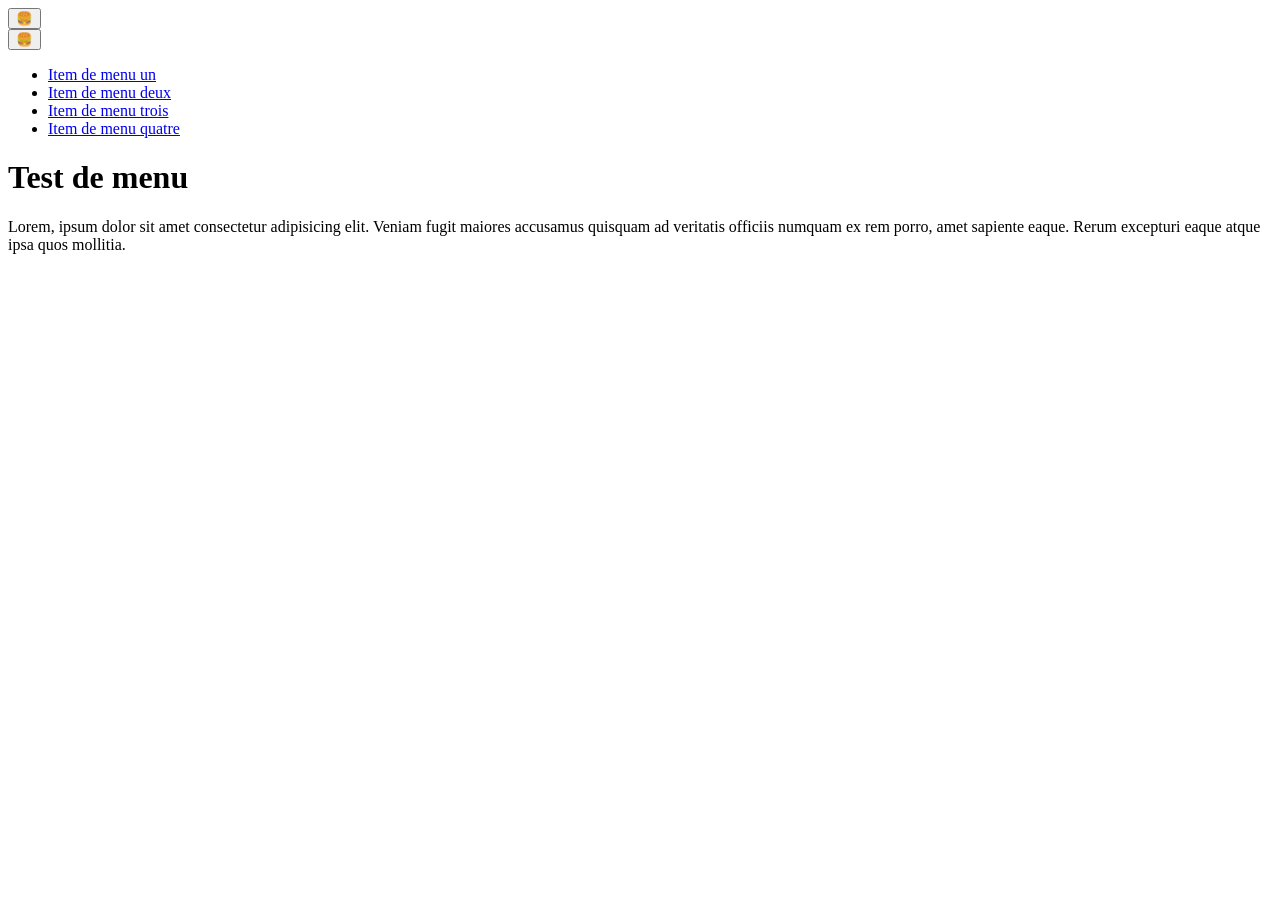
==== index.html @ d71741db "Initial commit" ====
<!DOCTYPE html>
<html lang="fr">

<head>
  <meta charset="utf-8">
  <meta name="viewport" content="width=device-width, initial-scale=1">
  <title>Test de menu</title>
  <link rel="stylesheet" href="css/style.css">
</head>

<body>
  <header class="header header--home">

    <!-- Menu principal -->
    <button class="burger" type="button" aria-label="Menu">
      🍔
    </button>

    <nav class="menu" aria-label="Main menu">
      <button class="menu__close burger burger--close" type="button" aria-label="Close the menu">
        🍔
      </button>
      <ul class="menu__list">
        <li class="menu__item"><a class="menu__link" href="#">Item de menu un</a></li>
        <li class="menu__item"><a class="menu__link" href="#">Item de menu deux</a></li>
        <li class="menu__item"><a class="menu__link" href="#">Item de menu trois</a></li>
        <li class="menu__item"><a class="menu__link" href="#">Item de menu quatre</a></li>
      </ul>
    </nav>
    <!-- Fin du menu principal -->
  </header>

  <!-- Contenu principal de la page -->
  <main>
    <h1>Test de menu</h1>
    <p>
      Lorem, ipsum dolor sit amet consectetur adipisicing elit. Veniam fugit maiores accusamus quisquam ad veritatis
      officiis numquam ex rem porro, amet sapiente eaque. Rerum excepturi eaque atque ipsa quos mollitia.
    </p>
  </main>
  <!-- Fin du contenu principal -->

</body>

</html>
---- css/style.css ----
/* code css à faire */
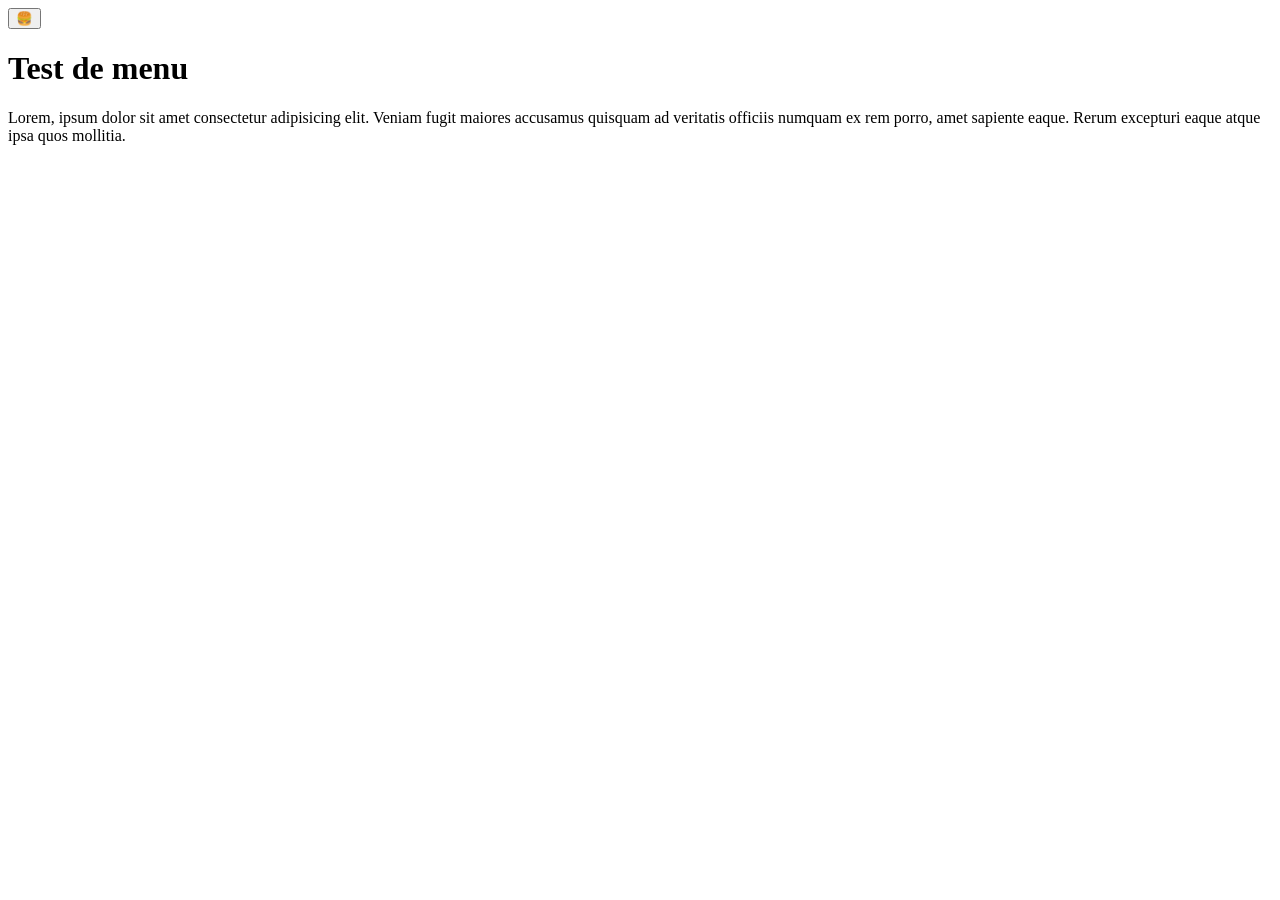
==== commit 46b60350: "3 changements" ====
--- a/index.html
+++ b/index.html
@@ -12,12 +12,13 @@
   <header class="header header--home">
 
     <!-- Menu principal -->
-    <button class="burger" type="button" aria-label="Menu">
+    <button class="burger" type="button" popovertarget="menu" aria-label="Menu">
       🍔
     </button>
 
-    <nav class="menu" aria-label="Main menu">
-      <button class="menu__close burger burger--close" type="button" aria-label="Close the menu">
+    <nav class="menu" id="menu" popover aria-label="Main menu">
+      <button class="menu__close burger burger--close" type="button" popovertarget="menu"
+  popovertargetaction="hide" aria-label="Close the menu" autofocus>
         🍔
       </button>
       <ul class="menu__list">
--- a/css/style.css
+++ b/css/style.css
@@ -1 +1,51 @@
-/* code css à faire */
+/*menu popover plein écran*/
+.menu {
+  width: 100%;
+  height: 100%;
+  border: 0;
+}
+
+/*Figer la page en arrière-plan*/
+html:has(.menu:popover-open) {
+  overflow: hidden;
+}
+
+/*Le curseur sur le bouton*/
+.burger {
+  cursor: pointer;
+}
+
+/*Le fondu du menu*/
+.menu {
+  transition: 400ms; /* allow-discrete */
+  opacity: 0;
+}
+
+.menu:popover-open {
+  opacity: 1;
+}
+
+ /* 
+@starting-style {
+  .menu:popover-open {
+    opacity: 0;
+  }
+}
+*/
+
+/*Rotation du bouton de fermeture*/
+.menu:popover-open .burger--close {
+    transform: none;
+  }
+
+.menu:popover-open .burger--close {
+  transform: rotate(90deg);
+  transition: 400ms;
+}
+/*Respecter les préférences de mouvement*/
+@media (prefers-reduced-motion: reduce) {
+  .menu,
+  .menu .burger--close {
+    transition: none;
+  }
+}
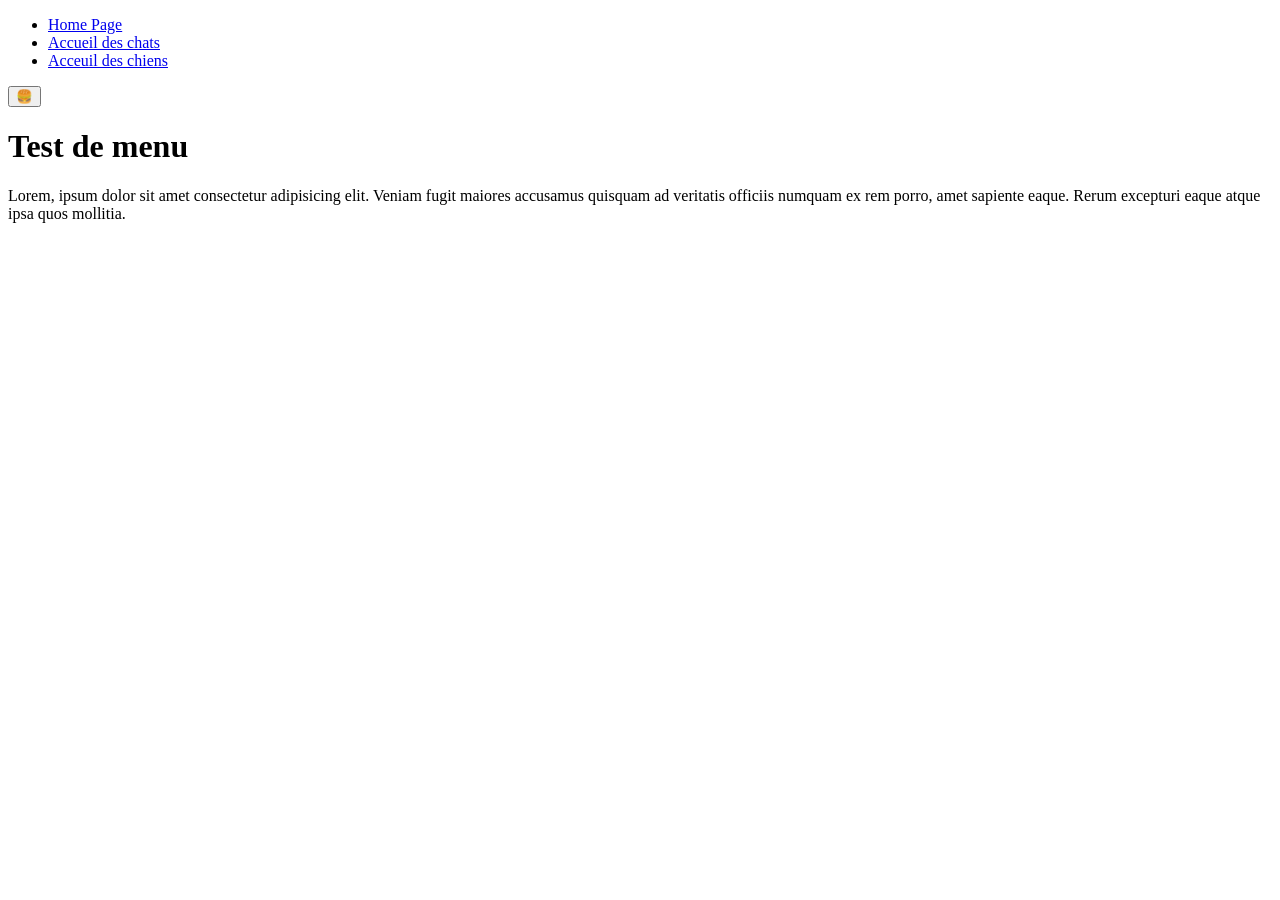
==== commit f0f21e73: "Modifications" ====
--- a/index.html
+++ b/index.html
@@ -6,6 +6,15 @@
   <meta name="viewport" content="width=device-width, initial-scale=1">
   <title>Test de menu</title>
   <link rel="stylesheet" href="css/style.css">
+
+  <nav aria-label="Menu principal">
+    <ul>
+      <li><a href="index.html">Home Page</a></li>
+      <li><a href="cats/1.index.html">Accueil des chats</a></li>
+      <li><a href="dogs/2.index.html">Acceuil des chiens</a></li>
+    </ul>
+  </nav>
+
 </head>
 
 <body>
@@ -22,10 +31,8 @@
         🍔
       </button>
       <ul class="menu__list">
-        <li class="menu__item"><a class="menu__link" href="#">Item de menu un</a></li>
-        <li class="menu__item"><a class="menu__link" href="#">Item de menu deux</a></li>
-        <li class="menu__item"><a class="menu__link" href="#">Item de menu trois</a></li>
-        <li class="menu__item"><a class="menu__link" href="#">Item de menu quatre</a></li>
+        <li class="menu__item"><a class="menu__link" href="cats/1.index.html">Accueil chats</a></li>
+        <li class="menu__item"><a class="menu__link" href="dogs/2.index.html">Accueil chiens</a></li>
       </ul>
     </nav>
     <!-- Fin du menu principal -->
